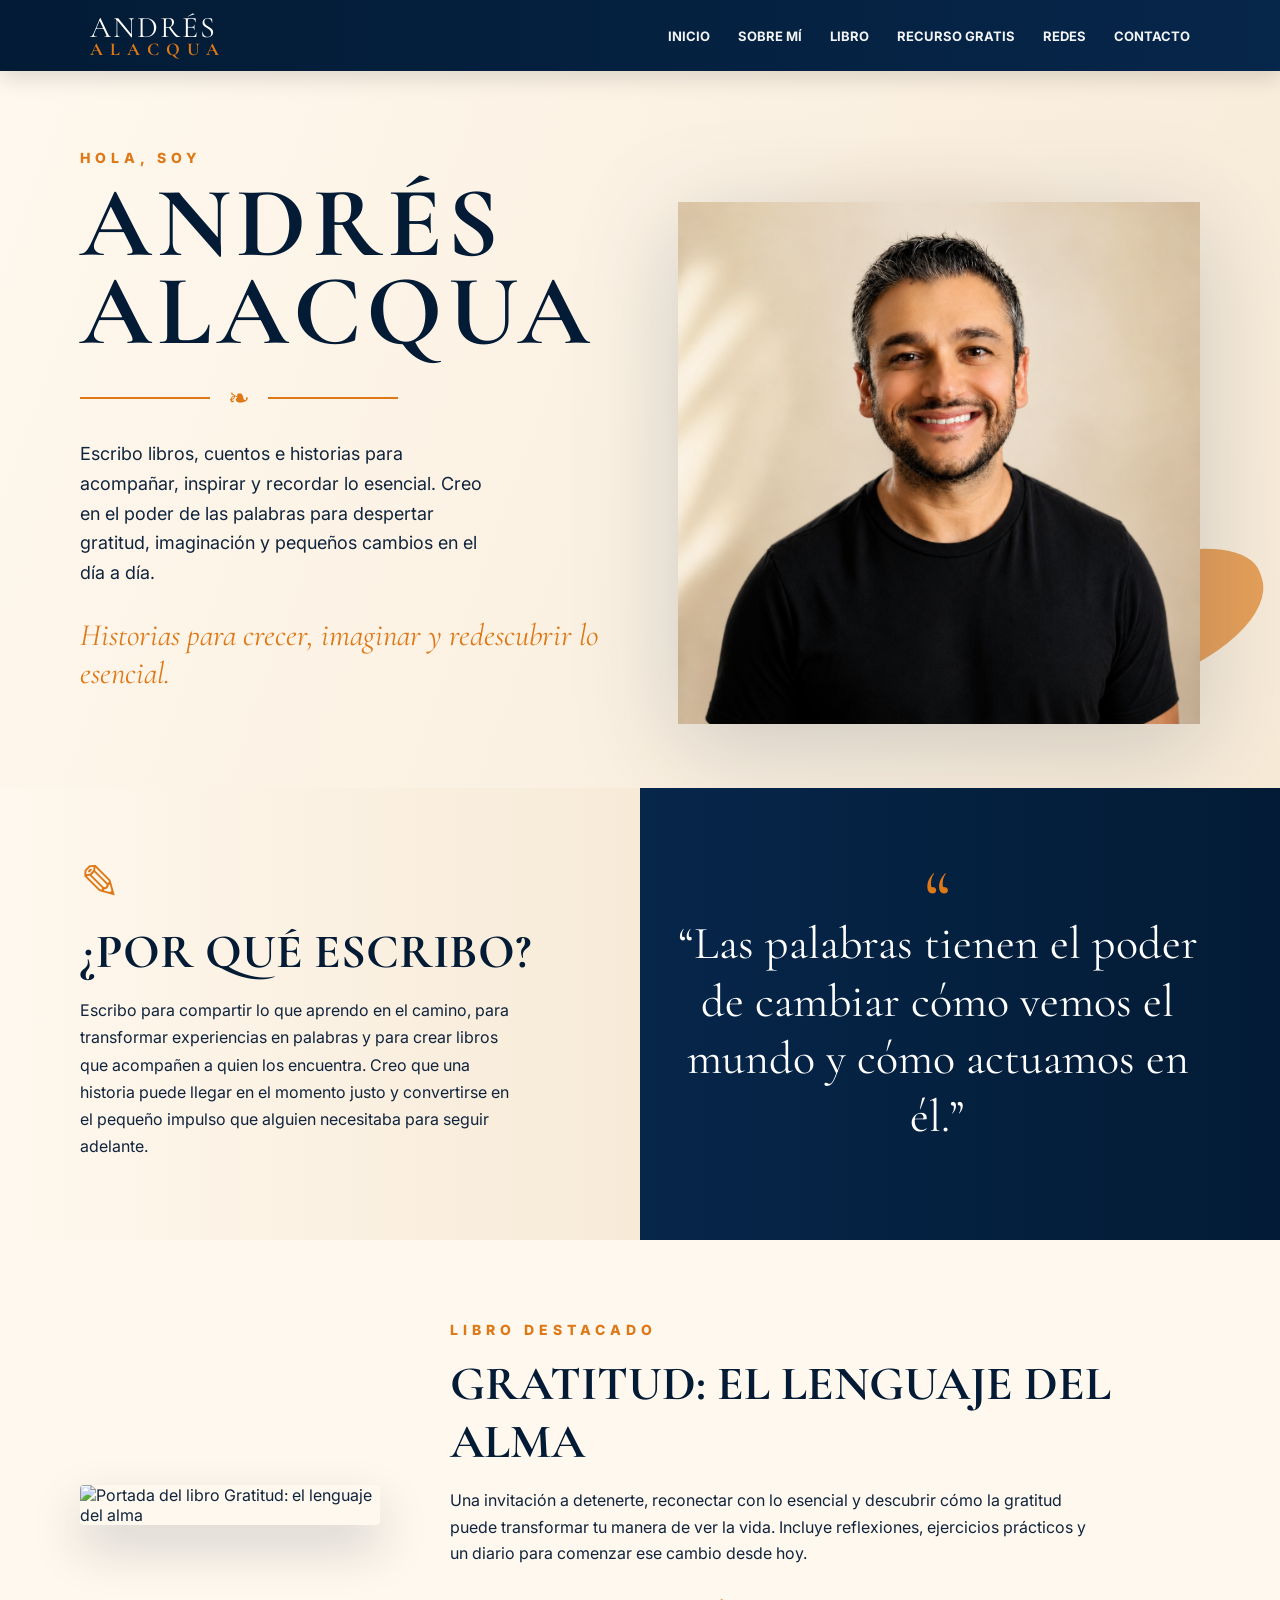
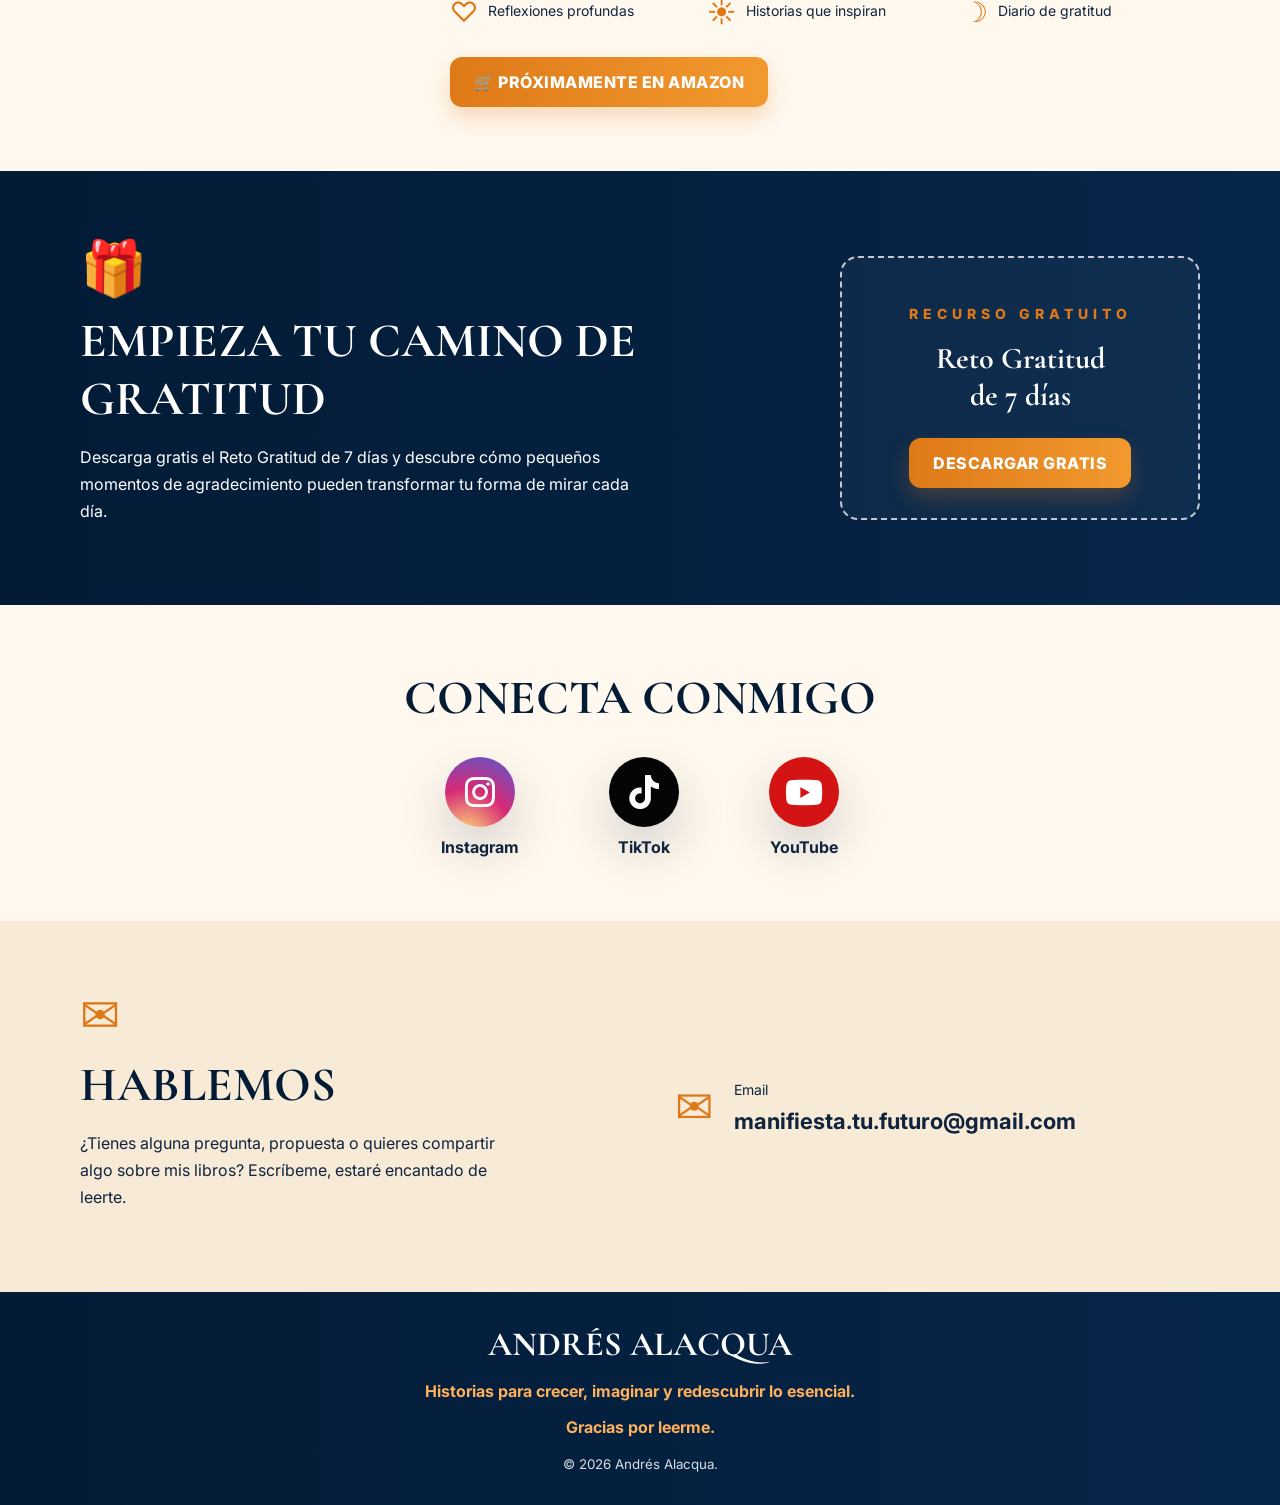
==== index.html @ 30a5c577 "Update index.html" ====
<!DOCTYPE html>
<html lang="es">
<head>
  <meta charset="UTF-8" />
  <meta name="viewport" content="width=device-width, initial-scale=1.0" />
  <title>Andrés Alacqua | Autor</title>
  <link rel="preconnect" href="https://fonts.googleapis.com">
  <link rel="preconnect" href="https://fonts.gstatic.com" crossorigin>
  <link href="https://fonts.googleapis.com/css2?family=Cormorant+Garamond:wght@500;600;700&family=Inter:wght@400;500;600;700&family=Playfair+Display:wght@600;700&display=swap" rel="stylesheet">
  <link rel="stylesheet" href="style.css" />
  <link rel="stylesheet" href="https://cdnjs.cloudflare.com/ajax/libs/font-awesome/6.5.2/css/all.min.css">
</head>
<body>
  <header class="site-header">
    <a class="logo" href="#inicio">
      <span>ANDRÉS</span>
      <strong>ALACQUA</strong>
    </a>
    <nav class="nav">
      <a href="#inicio">Inicio</a>
      <a href="#escribo">Sobre mí</a>
      <a href="#libro">Libro</a>
      <a href="#gratis">Recurso gratis</a>
      <a href="#redes">Redes</a>
      <a href="#contacto">Contacto</a>
    </nav>
  </header>

  <main>
    <section id="inicio" class="hero section">
      <div class="container hero-grid">
        <div class="hero-copy">
          <p class="eyebrow">Hola, soy</p>
          <h1>Andrés<br>Alacqua</h1>
          <div class="divider"><span></span>❧<span></span></div>
          <p class="bio">Escribo libros, cuentos e historias para acompañar, inspirar y recordar lo esencial. Creo en el poder de las palabras para despertar gratitud, imaginación y pequeños cambios en el día a día.</p>
          <p class="signature">Historias para crecer, imaginar y redescubrir lo esencial.</p>
        </div>
        <div class="hero-image">
          <img src="assets/andres-foto.png" alt="Retrato de Andrés Alacqua">
        </div>
      </div>
    </section>

    <section id="escribo" class="why section">
      <div class="container why-grid">
        <div class="section-title">
          <span class="icon">✎</span>
          <h2>¿Por qué escribo?</h2>
          <p>Escribo para compartir lo que aprendo en el camino, para transformar experiencias en palabras y para crear libros que acompañen a quien los encuentra. Creo que una historia puede llegar en el momento justo y convertirse en el pequeño impulso que alguien necesitaba para seguir adelante.</p>
        </div>
        <blockquote>
          “Las palabras tienen el poder de cambiar cómo vemos el mundo y cómo actuamos en él.”
        </blockquote>
      </div>
    </section>

    <section id="libro" class="book section">
      <div class="container book-grid">
        <div class="book-cover">
          <img src="assets/gratitud-portada.png" alt="Portada del libro Gratitud: el lenguaje del alma">
        </div>
        <div class="book-copy">
          <p class="eyebrow">LIBRO DESTACADO</p>
          <h2>Gratitud: el lenguaje del alma</h2>
          <p>Una invitación a detenerte, reconectar con lo esencial y descubrir cómo la gratitud puede transformar tu manera de ver la vida. Incluye reflexiones, ejercicios prácticos y un diario para comenzar ese cambio desde hoy.</p>
          <div class="features">
            <div>♡ <span>Reflexiones profundas</span></div>
            <div>☀ <span>Historias que inspiran</span></div>
            <div>☽ <span>Diario de gratitud</span></div>
          </div>
          <a class="button" href="#" aria-label="Próximamente en Amazon">🛒 Próximamente en Amazon</a>
        </div>
      </div>
    </section>

    <section id="gratis" class="freebie section">
      <div class="container freebie-grid">
        <div>
          <span class="gift">🎁</span>
          <h2>Empieza tu camino de gratitud</h2>
          <p>Descarga gratis el Reto Gratitud de 7 días y descubre cómo pequeños momentos de agradecimiento pueden transformar tu forma de mirar cada día.</p>
        </div>
        <div class="download-card">
          <p class="eyebrow">RECURSO GRATUITO</p>
          <h3>Reto Gratitud<br>de 7 días</h3>
          <a class="button light" href="https://preview.mailerlite.io/forms/2457969/190987701793588960/share" target="_blank" rel="noopener noreferrer">Descargar gratis</a>
        </div>
      </div>
    </section>

    <section id="redes" class="social section">
      <div class="container">
        <h2>Conecta conmigo</h2>
        <div class="social-links">
          <a href="https://www.instagram.com/andres.alacqua/" target="_blank" rel="noopener noreferrer">
            <span class="social-icon instagram"><i class="fa-brands fa-instagram"></i></span>
            Instagram
          </a>
          <a href="https://www.tiktok.com/@andresalacqua?is_from_webapp=1&sender_device=pc" target="_blank" rel="noopener noreferrer">
            <span class="social-icon tiktok"><i class="fa-brands fa-tiktok"></i></span>
            TikTok
          </a>
          <a href="https://www.youtube.com/@andres.alacqua" target="_blank" rel="noopener noreferrer">
            <span class="social-icon youtube"><i class="fa-brands fa-youtube"></i></span>
            YouTube
          </a>
        </div>
      </div>
    </section>

    <section id="contacto" class="contact section">
      <div class="container contact-grid">
        <div>
          <span class="icon">✉</span>
          <h2>Hablemos</h2>
          <p>¿Tienes alguna pregunta, propuesta o quieres compartir algo sobre mis libros? Escríbeme, estaré encantado de leerte.</p>
        </div>
        <div class="email-box">
          <span>✉</span>
          <div>
            <p>Email</p>
            <a href="mailto:manifiesta.tu.futuro@gmail.com">manifiesta.tu.futuro@gmail.com</a>
          </div>
        </div>
      </div>
    </section>
  </main>

  <footer class="footer">
    <h2>Andrés Alacqua</h2>
    <p>Historias para crecer, imaginar y redescubrir lo esencial.</p>
    <p class="footer-thanks">
  Gracias por leerme.<br>
</p>
    <small>© 2026 Andrés Alacqua.</small>
  </footer>
</body>
</html>
---- style.css ----
:root {
  --navy: #06264a;
  --navy-dark: #031b35;
  --cream: #f7ead7;
  --cream-soft: #fff8ee;
  --orange: #de7918;
  --orange-dark: #b95b09;
  --text: #10243d;
  --white: #ffffff;
  --shadow: 0 22px 50px rgba(3, 27, 53, 0.18);
}

* { box-sizing: border-box; }
html { scroll-behavior: smooth; }
body {
  margin: 0;
  font-family: 'Inter', sans-serif;
  color: var(--text);
  background: var(--cream-soft);
}
img { max-width: 100%; display: block; }
a { color: inherit; text-decoration: none; }

.container {
  width: min(1120px, calc(100% - 40px));
  margin: 0 auto;
}
.section { padding: 64px 0; }

.site-header {
  position: sticky;
  top: 0;
  z-index: 20;
  display: flex;
  align-items: center;
  justify-content: space-between;
  padding: 14px min(7vw, 90px);
  background: linear-gradient(90deg, var(--navy-dark), var(--navy));
  color: var(--white);
  box-shadow: 0 8px 20px rgba(0,0,0,.12);
}
.logo { font-family: 'Cormorant Garamond', serif; line-height: .9; letter-spacing: 2px; }
.logo span { display:block; font-size: 30px; }
.logo strong { display:block; color: var(--orange); font-size: 18px; letter-spacing: 7px; }
.nav { display:flex; gap: 28px; font-size: 13px; font-weight: 700; text-transform: uppercase; }
.nav a { opacity: .95; }
.nav a:hover { color: #ffd39d; }

.hero {
  overflow: hidden;
  background:
    radial-gradient(circle at 72% 45%, rgba(222,121,24,.18), transparent 26%),
    linear-gradient(110deg, var(--cream-soft) 0%, var(--cream) 100%);
}
.hero-grid {
  display: grid;
  grid-template-columns: 1fr .95fr;
  align-items: center;
  min-height: 560px;
  gap: 48px;
}
.eyebrow {
  color: var(--orange);
  text-transform: uppercase;
  letter-spacing: 5px;
  font-weight: 800;
  font-size: 14px;
}
h1, h2, h3 { font-family: 'Cormorant Garamond', serif; margin: 0; }
h1 {
  font-size: clamp(58px, 8vw, 100px);
  line-height: .88;
  text-transform: uppercase;
  color: var(--navy-dark);
  letter-spacing: 5px;
}
.divider { display:flex; align-items:center; gap:18px; color:var(--orange); margin: 26px 0; font-size: 26px; }
.divider span { width: 130px; height: 2px; background: var(--orange); }
.bio { max-width: 410px; line-height: 1.65; font-size: 18px; }
.signature {
  max-width: 520px;
  margin-top: 28px;
  font-family: 'Cormorant Garamond', serif;
  color: var(--orange);
  font-size: 31px;
  font-style: italic;
  line-height: 1.25;
}
.hero-image { position: relative; align-self: end; }
.hero-image::after {
  content:"";
  position:absolute;
  right:-70px;
  bottom:40px;
  width:260px;
  height:120px;
  background: var(--orange);
  opacity:.65;
  transform: rotate(-18deg);
  z-index:0;
  border-radius: 60% 40% 55% 35%;
}
.hero-image img { position:relative; z-index:1; max-height: 560px; object-fit: contain; filter: drop-shadow(var(--shadow)); }

.why {
  background: linear-gradient(90deg, var(--cream-soft) 0%, var(--cream) 50%, var(--navy) 50%, var(--navy-dark) 100%);
}
.why-grid { display:grid; grid-template-columns: 1fr 1fr; gap:70px; align-items:center; }
.icon { color: var(--orange); font-size: 48px; display:block; margin-bottom: 12px; }
h2 { font-size: clamp(34px, 4vw, 48px); text-transform: uppercase; color: var(--navy-dark); }
.section-title p { max-width: 440px; line-height:1.7; }
blockquote {
  margin: 0;
  color: var(--white);
  font-family: 'Cormorant Garamond', serif;
  font-size: clamp(30px, 4vw, 46px);
  line-height: 1.25;
  text-align: center;
}
blockquote::before { content: "“"; color: var(--orange); font-size: 80px; display:block; line-height:.4; }

.book { background: var(--cream-soft); }
.book-grid { display:grid; grid-template-columns: 300px 1fr; gap:70px; align-items:center; }
.book-cover img { border-radius: 4px; box-shadow: var(--shadow); }
.book-copy h2 { margin-bottom: 16px; }
.book-copy p { max-width: 650px; line-height:1.65; }
.features { display:grid; grid-template-columns: repeat(3, 1fr); gap:20px; margin: 28px 0; }
.features div { display:flex; gap:10px; align-items:center; color: var(--orange); font-size: 28px; }
.features span { color: var(--text); font-size: 14px; line-height:1.3; }
.button {
  display:inline-flex;
  align-items:center;
  justify-content:center;
  min-width: 260px;
  padding: 15px 24px;
  border-radius: 12px;
  background: linear-gradient(90deg, var(--orange), #f2992e);
  color: var(--white);
  font-weight: 800;
  text-transform: uppercase;
  letter-spacing: .5px;
  box-shadow: 0 10px 20px rgba(222,121,24,.25);
}
.button:hover { transform: translateY(-2px); }

.freebie {
  background: linear-gradient(90deg, var(--navy-dark), var(--navy));
  color: var(--white);
}
.freebie-grid { display:grid; grid-template-columns: 1fr 360px; gap:60px; align-items:center; }
.freebie h2 { color: var(--white); }
.freebie p { max-width: 560px; line-height:1.7; }
.gift { font-size: 54px; display:block; margin-bottom:12px; }
.download-card {
  border: 2px dashed rgba(255,255,255,.75);
  border-radius: 18px;
  padding: 30px;
  text-align: center;
  background: rgba(255,255,255,.04);
}
.download-card h3 { font-size: 30px; margin-bottom: 24px; color: var(--white); }
.button.light { min-width: 220px; }

.social { text-align:center; background: var(--cream-soft); }
.social h2 { margin-bottom: 30px; }
.social-links { display:flex; justify-content:center; gap:90px; flex-wrap:wrap; }
.social-links a { font-weight: 700; }
.social-icon {
  width:70px; height:70px; border-radius:50%; display:flex; align-items:center; justify-content:center;
  margin: 0 auto 10px; color: white; font-size: 32px; box-shadow: var(--shadow);
}
.instagram { background: radial-gradient(circle at 30% 110%, #feda75, #d62976, #4f5bd5); }
.tiktok { background: #050505; }
.youtube { background: #d41414; }

.contact { background: var(--cream); }
.contact-grid { display:grid; grid-template-columns: 1fr 1fr; gap:70px; align-items:center; }
.contact p { max-width: 450px; line-height:1.7; }
.email-box { display:flex; gap:20px; align-items:center; font-size:18px; }
.email-box span { color:var(--orange); font-size:46px; }
.email-box p { margin:0 0 6px; font-size:14px; }
.email-box a { font-size:22px; font-weight:700; }

.footer {
  padding: 32px 20px;
  text-align:center;
  background: linear-gradient(90deg, var(--navy-dark), var(--navy));
  color: var(--white);
}
.footer h2 { color: var(--white); font-size:34px; }
.footer p { color: #ffb05d; font-weight:700; }
.footer small { opacity:.85; }

@media (max-width: 850px) {
  .site-header { position: static; flex-direction: column; gap: 16px; }
  .nav { flex-wrap: wrap; justify-content: center; gap: 14px 20px; }
  .hero-grid, .why-grid, .book-grid, .freebie-grid, .contact-grid { grid-template-columns: 1fr; }
  .hero-grid { min-height: auto; padding-top: 24px; }
  .hero-image img { margin: 0 auto; max-height: 440px; }
  .why { background: linear-gradient(180deg, var(--cream-soft) 0%, var(--cream) 50%, var(--navy) 50%, var(--navy-dark) 100%); }
  blockquote { padding: 30px 0; }
  .book-cover { max-width: 260px; margin: 0 auto; }
  .features { grid-template-columns: 1fr; }
  .freebie-grid { gap: 30px; }
  .social-links { gap: 38px; }
}

@media (max-width: 520px) {
  .container { width: min(100% - 28px, 1120px); }
  .section { padding: 46px 0; }
  .divider span { width: 78px; }
  h1 { letter-spacing: 2px; }
  .signature { font-size: 26px; }
  .button { width: 100%; min-width: 0; }
}

.social-icon i { font-size: 34px; line-height: 1; }
@media (max-width: 768px) {
  .why {
    padding-bottom: 46px;
  }

  .why-content,
  .why .container {
    display: grid;
    gap: 36px;
  }

  .why-text {
    padding-bottom: 0;
  }

  .quote-card {
    position: static;
    margin-top: 0;
    padding: 70px 24px;
  }
}
@media (max-width: 768px) {
  .why {
    height: auto !important;
    min-height: auto !important;
    padding-bottom: 50px !important;
    overflow: visible !important;
  }

  .why .container,
  .why-content {
    display: flex !important;
    flex-direction: column !important;
    gap: 40px !important;
  }

  .why-text {
    width: 100% !important;
    padding-bottom: 0 !important;
  }

  .quote-card {
    position: relative !important;
    top: auto !important;
    left: auto !important;
    right: auto !important;
    transform: none !important;
    width: 100% !important;
    margin: 20px 0 0 0 !important;
    padding: 70px 24px !important;
  }
}
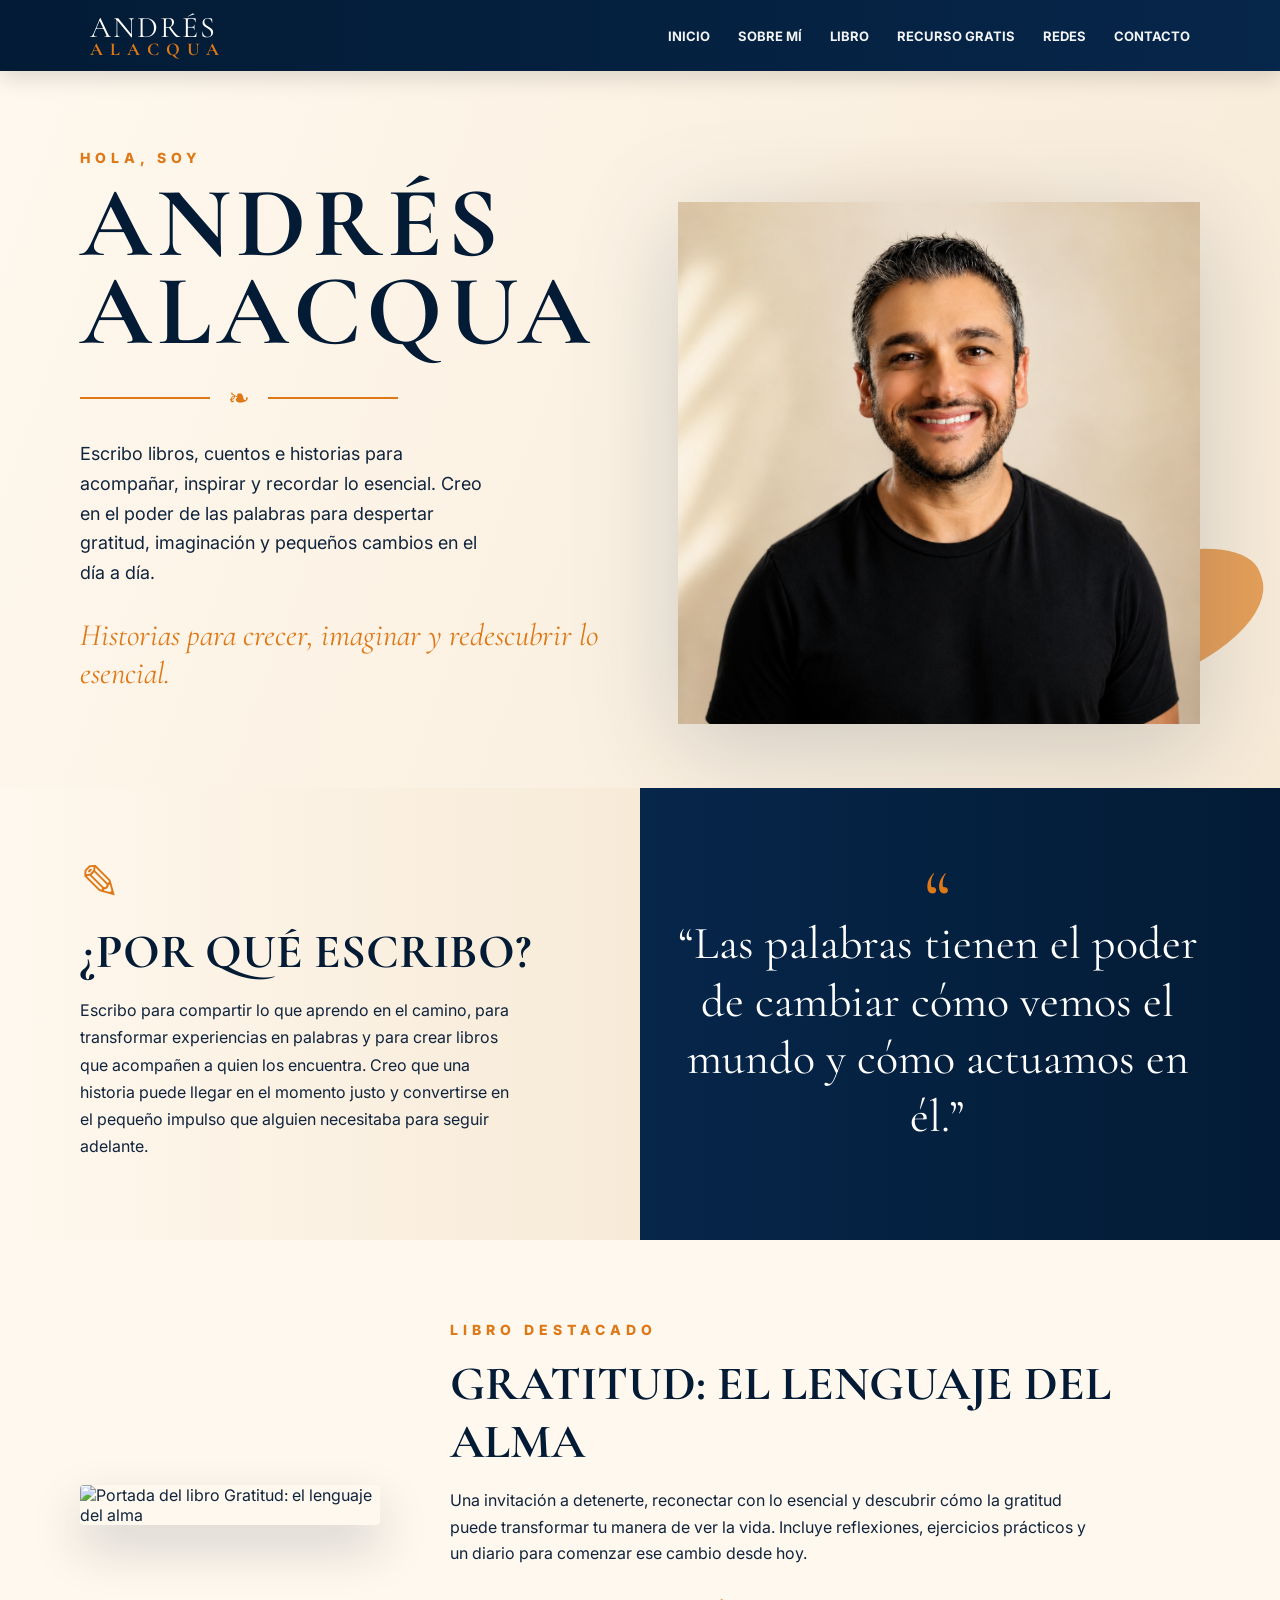
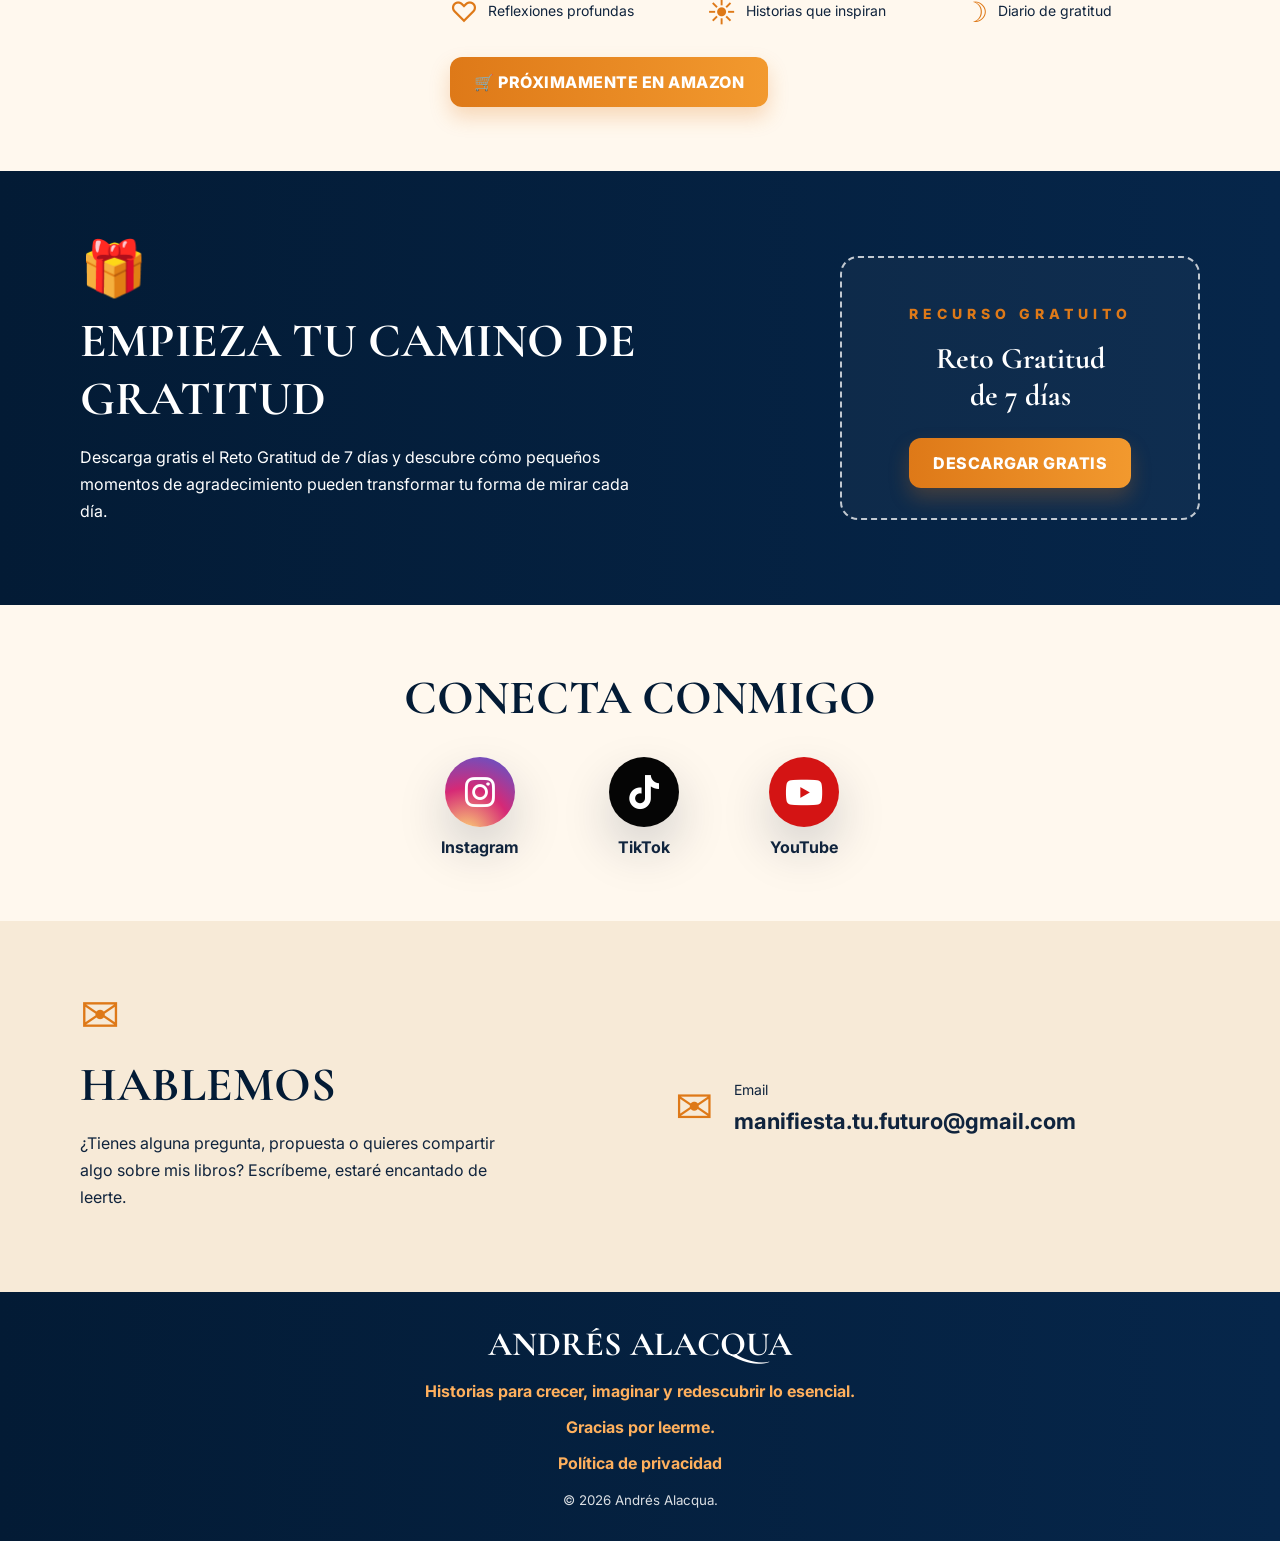
==== commit 40910bd9: "Update index.html" ====
--- a/index.html
+++ b/index.html
@@ -18,7 +18,7 @@
     </a>
     <nav class="nav">
       <a href="#inicio">Inicio</a>
-      <a href="#escribo">Sobre mí</a>
+      <a href="#sobre-mi">Sobre mí</a>
       <a href="#libro">Libro</a>
       <a href="#gratis">Recurso gratis</a>
       <a href="#redes">Redes</a>
@@ -37,12 +37,12 @@
           <p class="signature">Historias para crecer, imaginar y redescubrir lo esencial.</p>
         </div>
         <div class="hero-image">
-          <img src="assets/andres-foto.png" alt="Retrato de Andrés Alacqua">
+          <img src="assets/andres-foto.png" alt="Andrés Alacqua, escritor y autor de libros sobre gratitud, crecimiento personal e historias que inspiran">
         </div>
       </div>
     </section>
 
-    <section id="escribo" class="why section">
+    <section id="sobre-mi" class="why section">
       <div class="container why-grid">
         <div class="section-title">
           <span class="icon">✎</span>
@@ -133,6 +133,9 @@
     <p class="footer-thanks">
   Gracias por leerme.<br>
 </p>
+    <p class="footer-legal">
+  <a href="/privacidad.html">Política de privacidad</a>
+</p>
     <small>© 2026 Andrés Alacqua.</small>
   </footer>
 </body>
--- a/style.css
+++ b/style.css
@@ -195,9 +195,22 @@
   .site-header { position: static; flex-direction: column; gap: 16px; }
   .nav { flex-wrap: wrap; justify-content: center; gap: 14px 20px; }
   .hero-grid, .why-grid, .book-grid, .freebie-grid, .contact-grid { grid-template-columns: 1fr; }
+  .why-grid {
+        gap: 0px;
+    }
   .hero-grid { min-height: auto; padding-top: 24px; }
   .hero-image img { margin: 0 auto; max-height: 440px; }
-  .why { background: linear-gradient(180deg, var(--cream-soft) 0%, var(--cream) 50%, var(--navy) 50%, var(--navy-dark) 100%); }
+  .why {
+  background: var(--cream);
+}
+
+.why blockquote {
+  background: linear-gradient(180deg, var(--navy), var(--navy-dark));
+  margin: 40px calc(50% - 50vw) 0;
+  padding: 70px 24px;
+  width: 100vw;
+  box-sizing: border-box;
+}
   blockquote { padding: 30px 0; }
   .book-cover { max-width: 260px; margin: 0 auto; }
   .features { grid-template-columns: 1fr; }
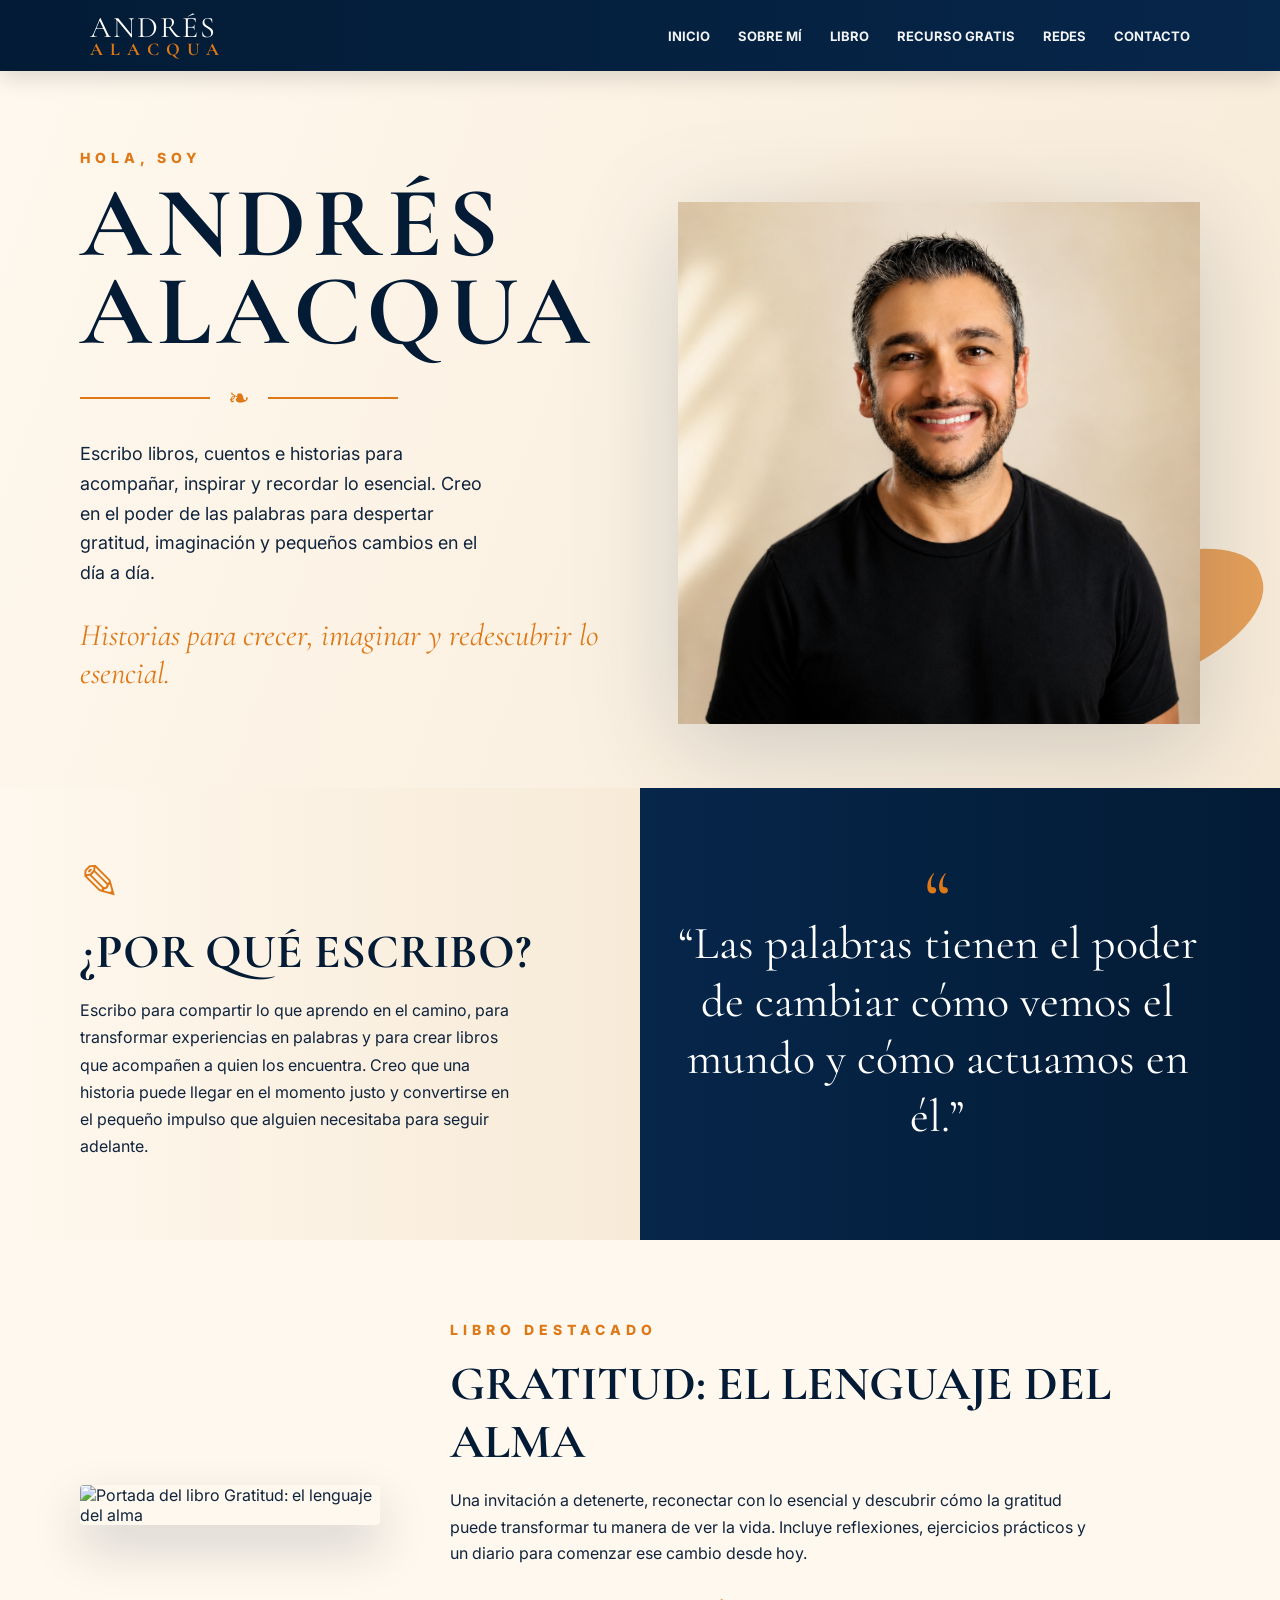
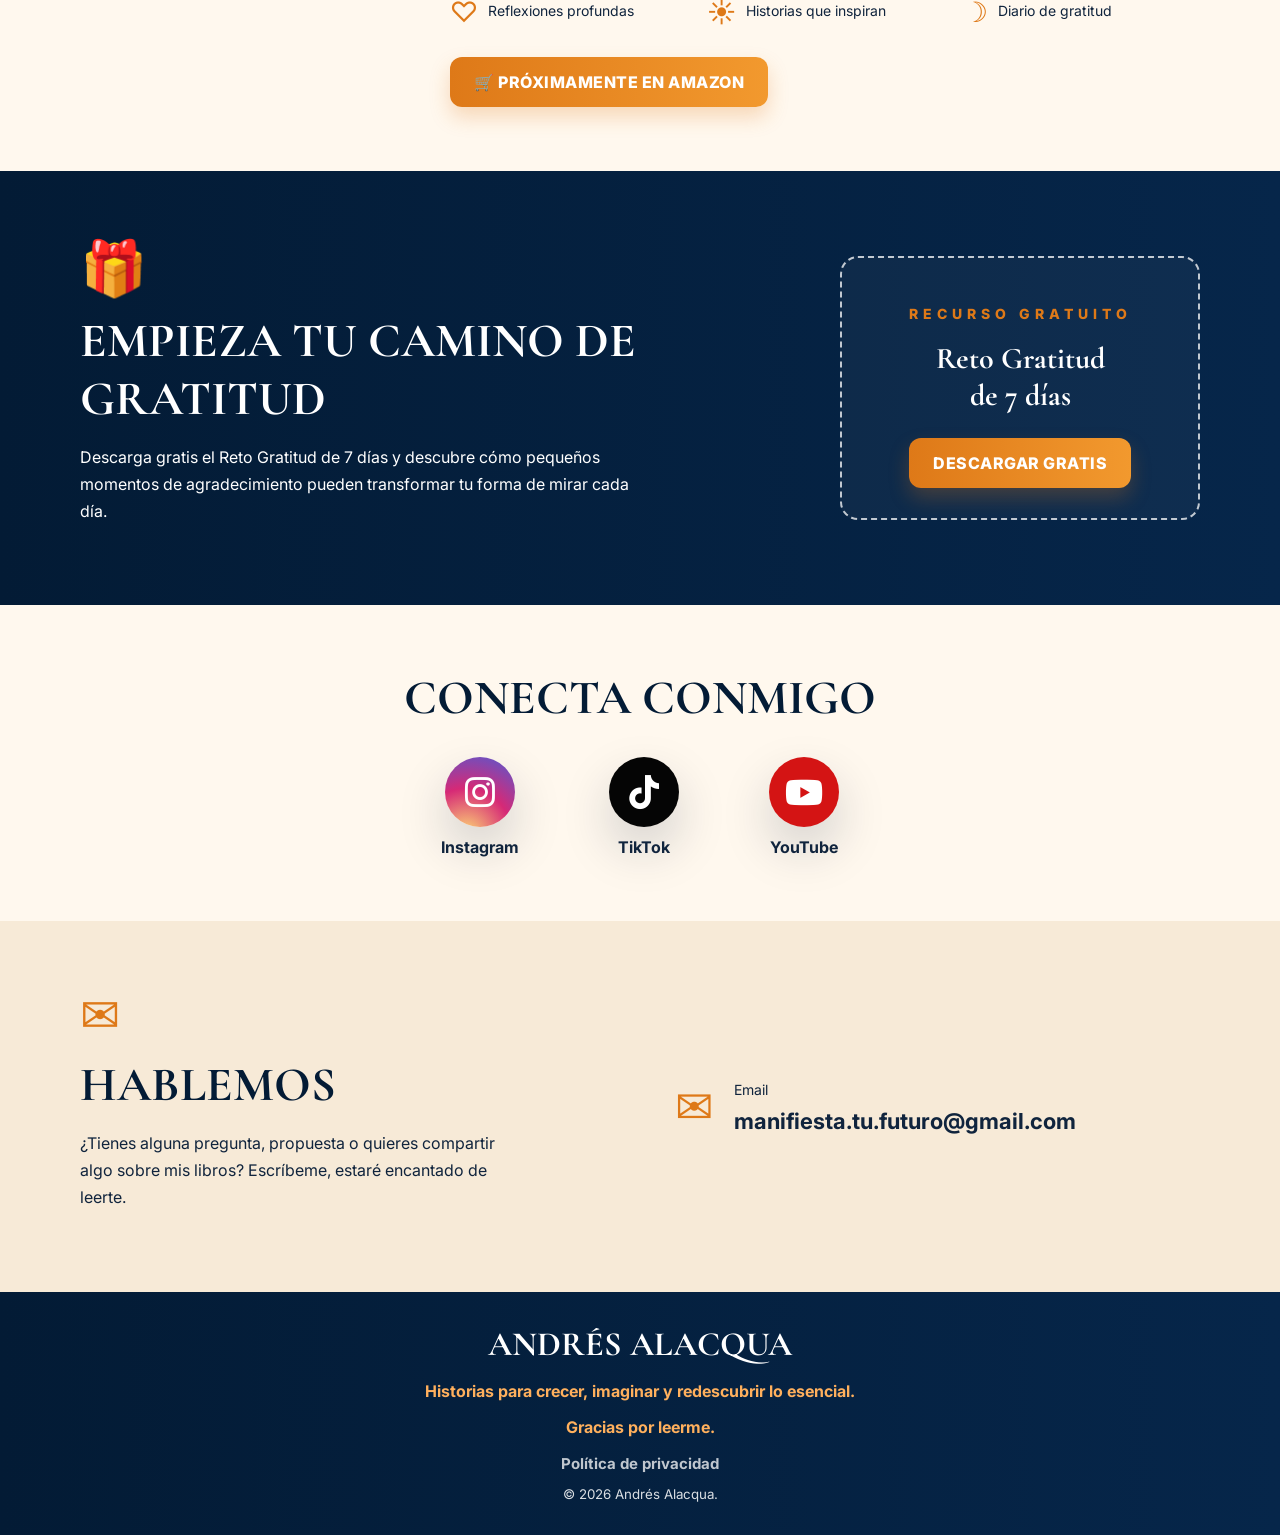
==== commit 562156ff: "Update index.html" ====
--- a/index.html
+++ b/index.html
@@ -8,6 +8,12 @@
   <link rel="preconnect" href="https://fonts.gstatic.com" crossorigin>
   <link href="https://fonts.googleapis.com/css2?family=Cormorant+Garamond:wght@500;600;700&family=Inter:wght@400;500;600;700&family=Playfair+Display:wght@600;700&display=swap" rel="stylesheet">
   <link rel="stylesheet" href="style.css" />
+  <link rel="icon" type="image/png" href="/favicon-96x96.png" sizes="96x96" />
+<link rel="icon" type="image/svg+xml" href="/favicon.svg" />
+<link rel="shortcut icon" href="/favicon.ico" />
+<link rel="apple-touch-icon" sizes="180x180" href="/apple-touch-icon.png" />
+<meta name="apple-mobile-web-app-title" content="Andrés Alacqua" />
+<link rel="manifest" href="/site.webmanifest" />
   <link rel="stylesheet" href="https://cdnjs.cloudflare.com/ajax/libs/font-awesome/6.5.2/css/all.min.css">
 </head>
 <body>
--- a/style.css
+++ b/style.css
@@ -190,7 +190,20 @@
 .footer h2 { color: var(--white); font-size:34px; }
 .footer p { color: #ffb05d; font-weight:700; }
 .footer small { opacity:.85; }
-
+.footer-legal {
+    margin: 14px 0 10px;
+}
+
+.footer-legal a {
+    color: rgba(255,255,255,.75);
+    text-decoration: none;
+    font-size: 15px;
+    transition: .3s;
+}
+
+.footer-legal a:hover {
+    color: #ffb05d;
+}
 @media (max-width: 850px) {
   .site-header { position: static; flex-direction: column; gap: 16px; }
   .nav { flex-wrap: wrap; justify-content: center; gap: 14px 20px; }
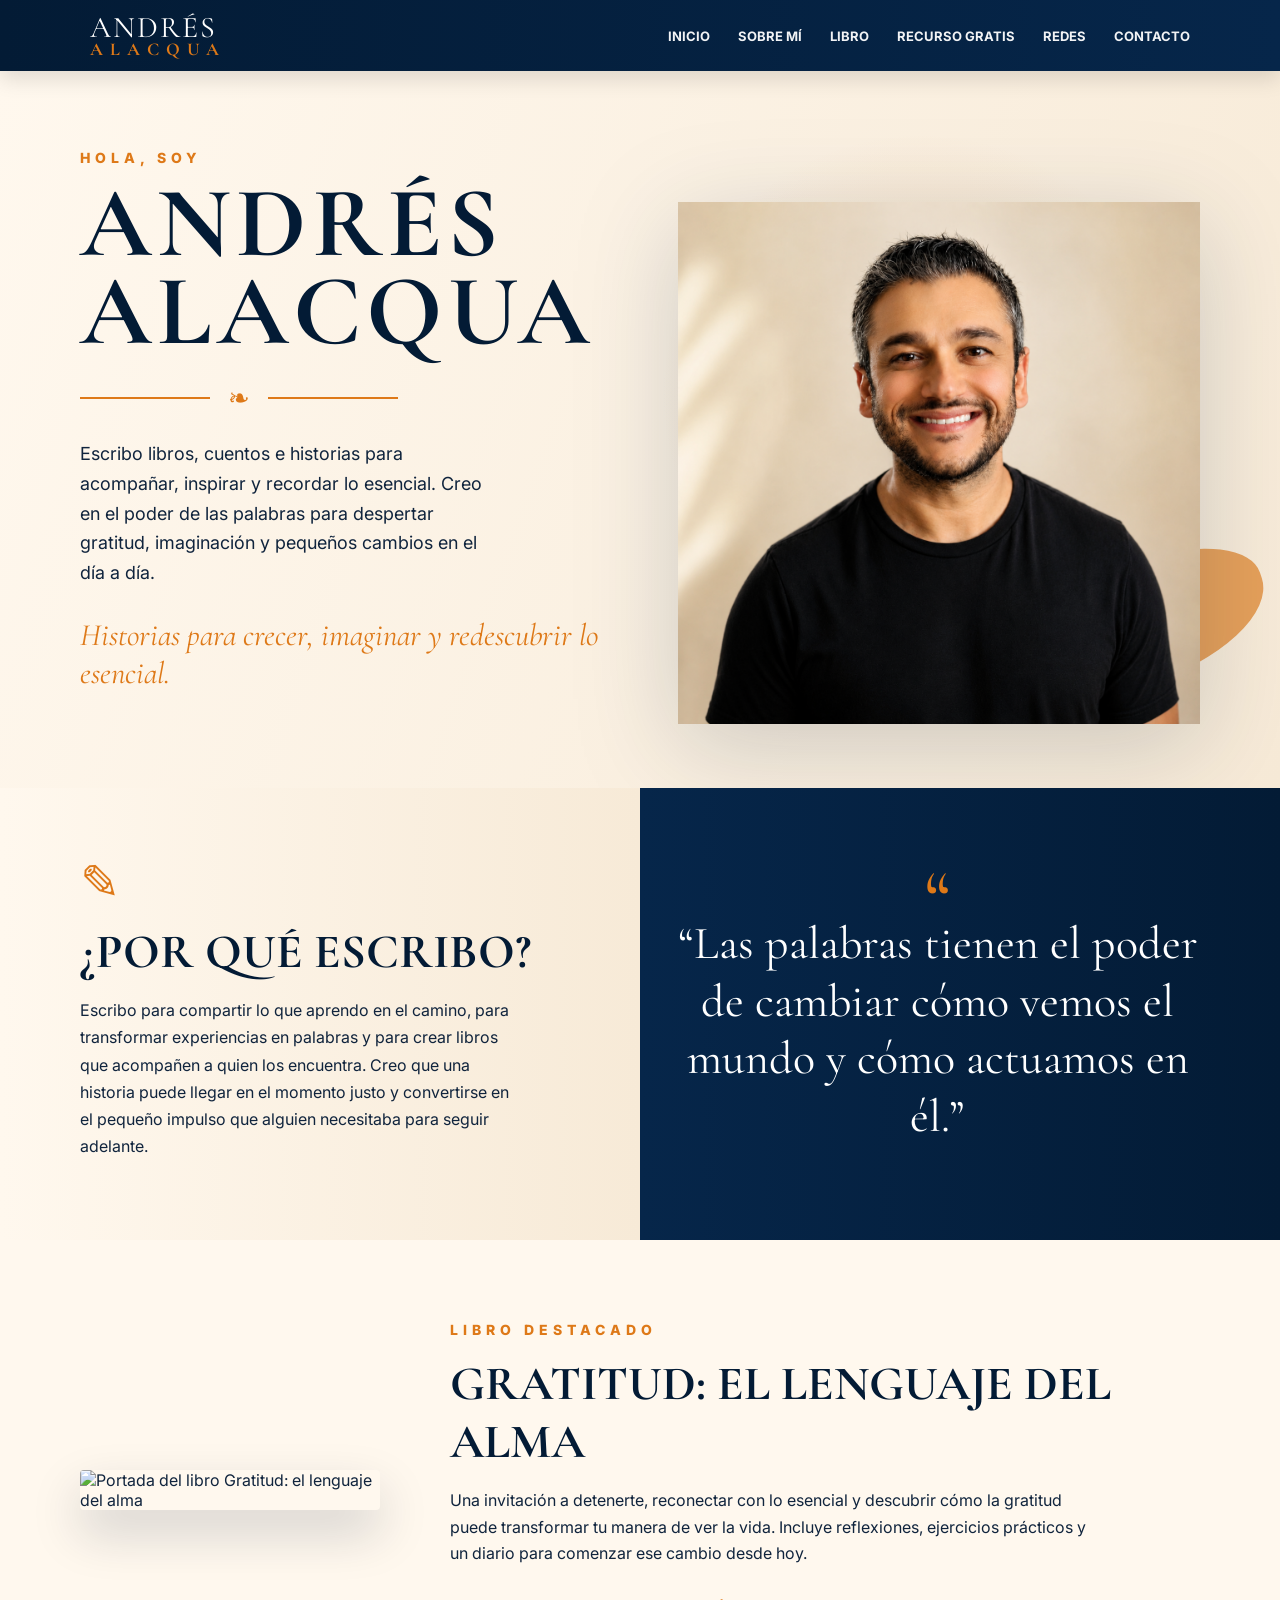
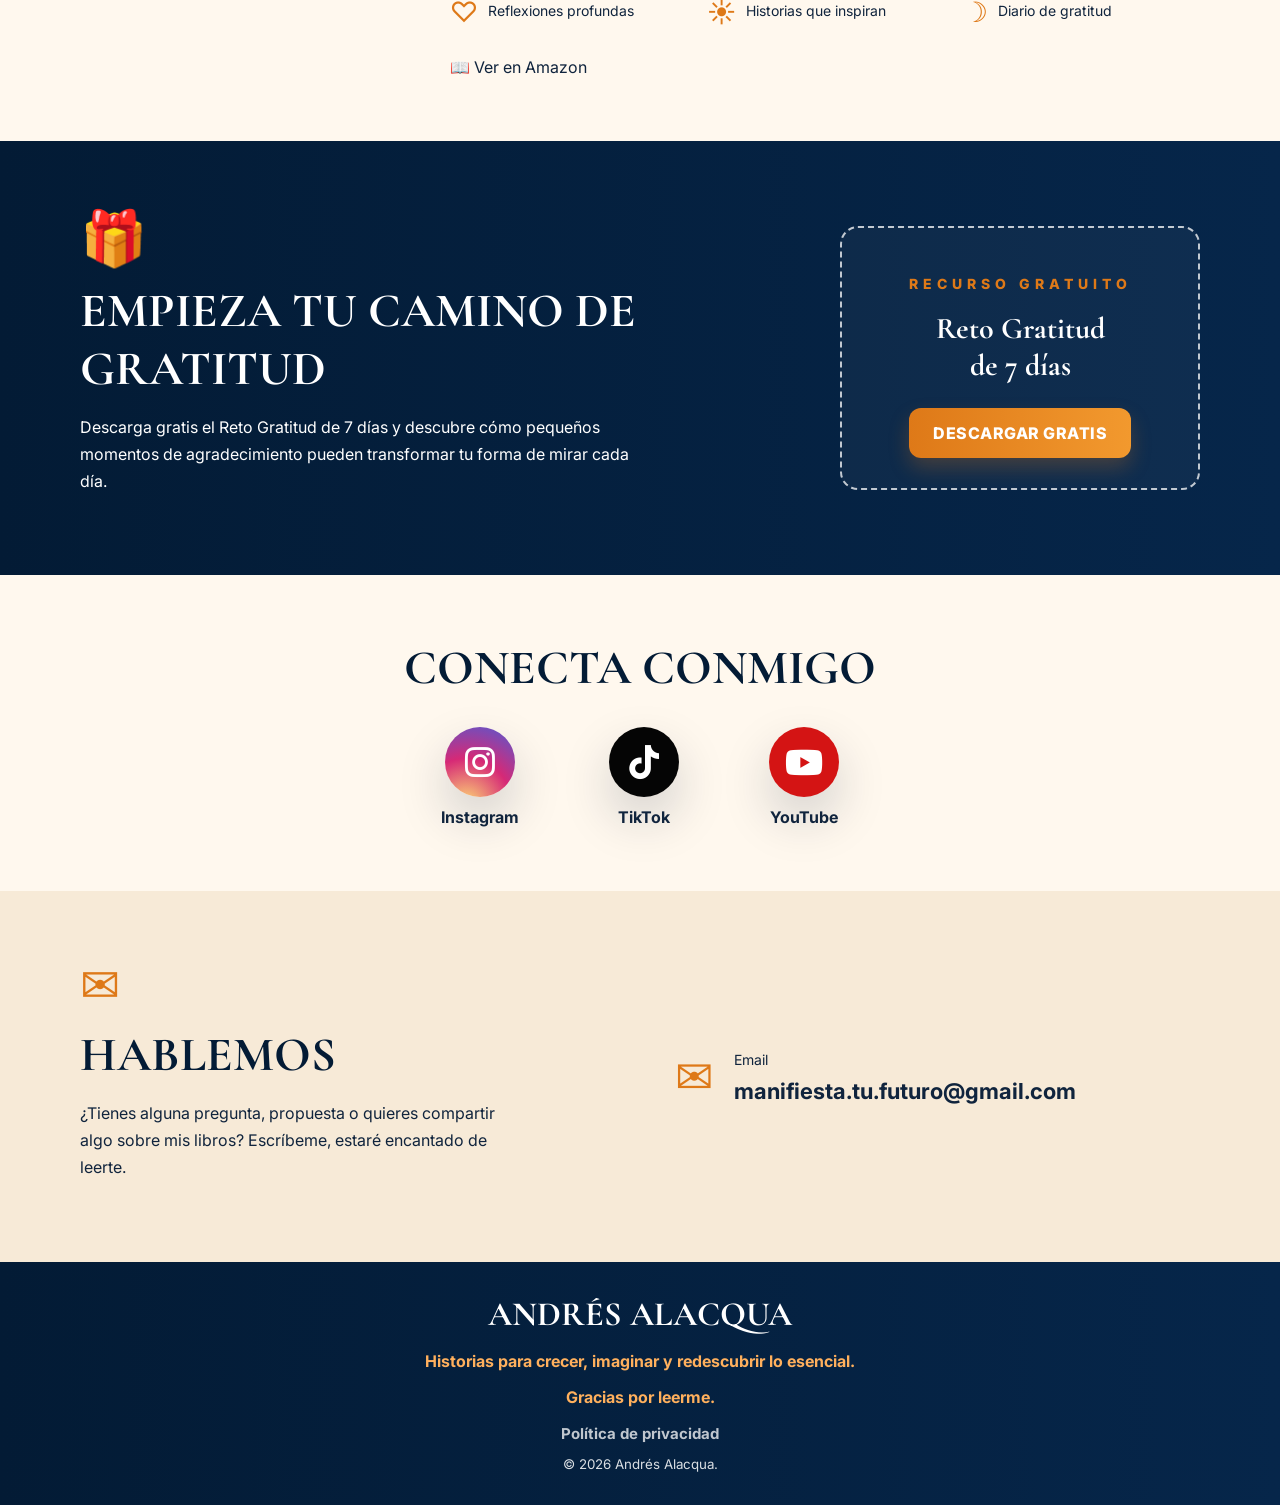
==== commit 4f4a47d9: "Update index.html" ====
--- a/index.html
+++ b/index.html
@@ -75,7 +75,12 @@
             <div>☀ <span>Historias que inspiran</span></div>
             <div>☽ <span>Diario de gratitud</span></div>
           </div>
-          <a class="button" href="#" aria-label="Próximamente en Amazon">🛒 Próximamente en Amazon</a>
+          <a href="https://www.amazon.com/-/es/dp/B0H88F6616"
+   class="btn btn-primary"
+   target="_blank"
+   rel="noopener noreferrer">
+   📖 Ver en Amazon
+</a>
         </div>
       </div>
     </section>
@@ -146,3 +151,4 @@
   </footer>
 </body>
 </html>
+ 
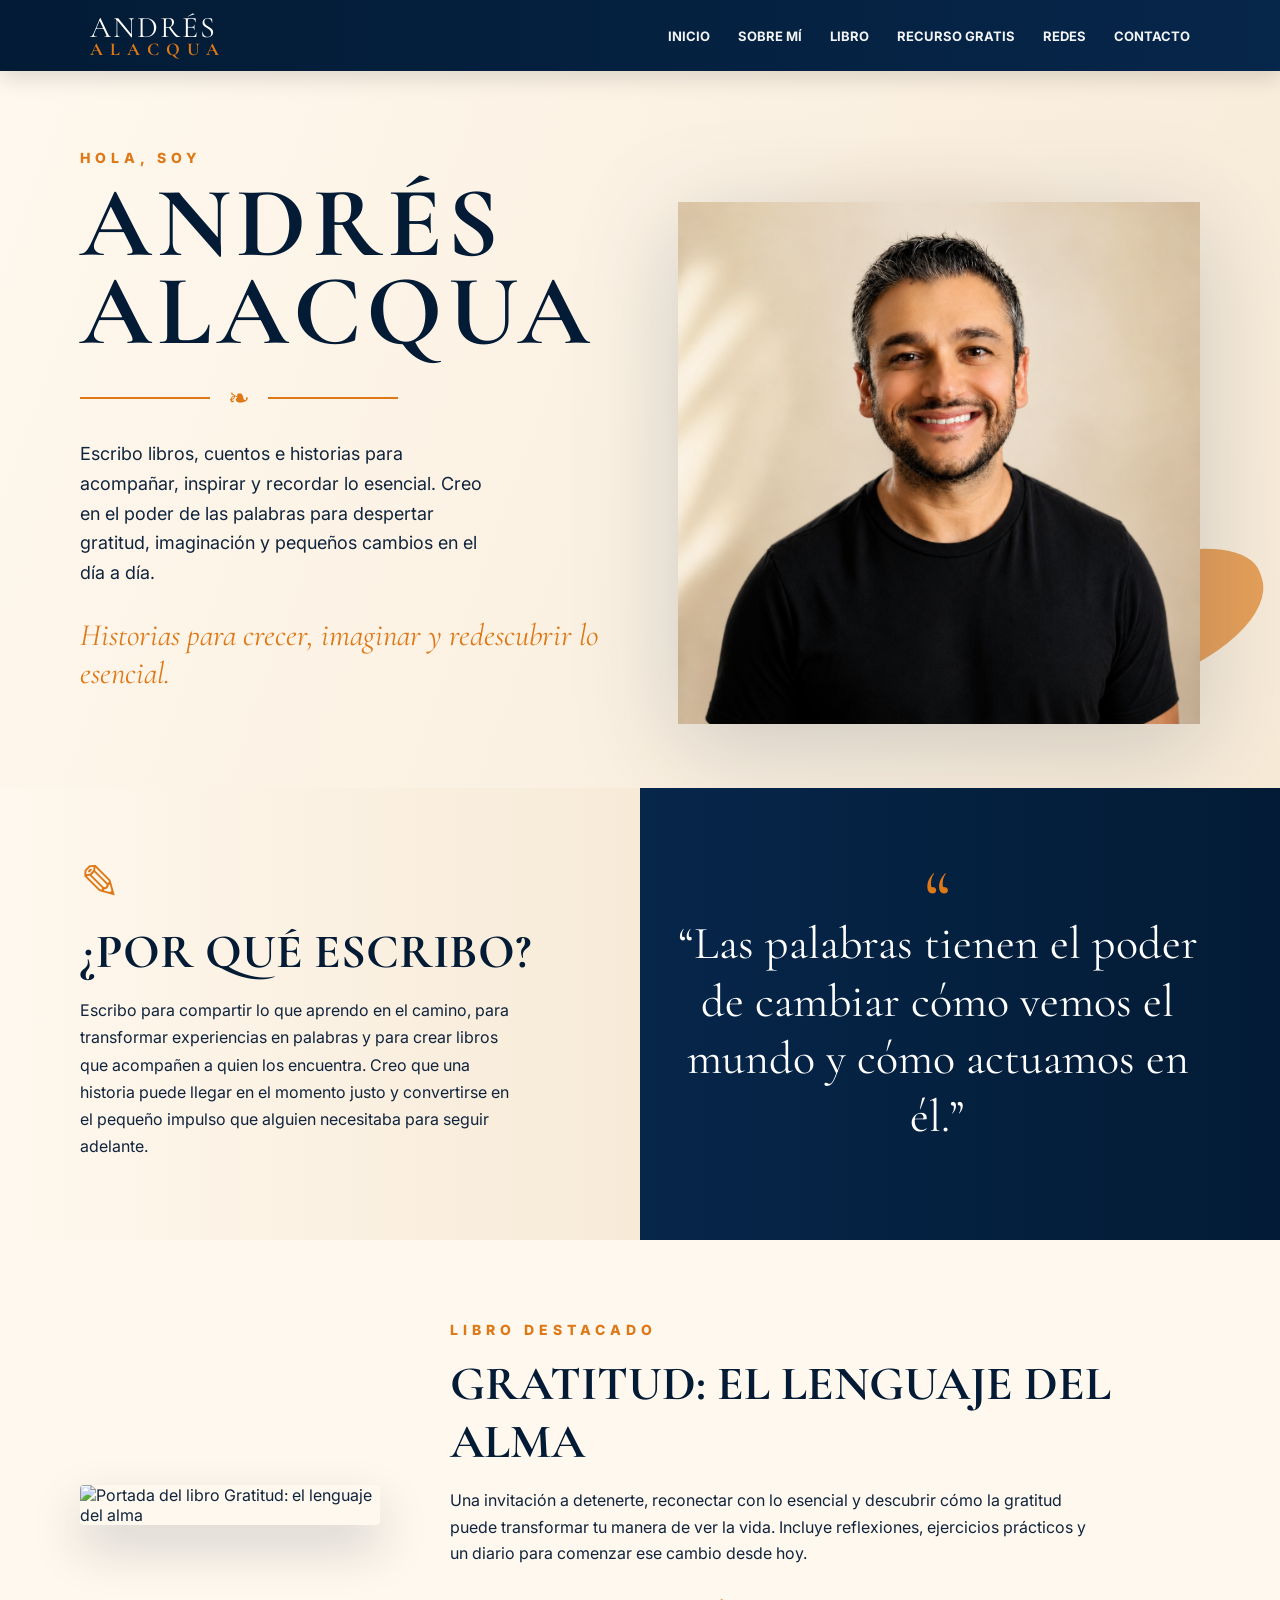
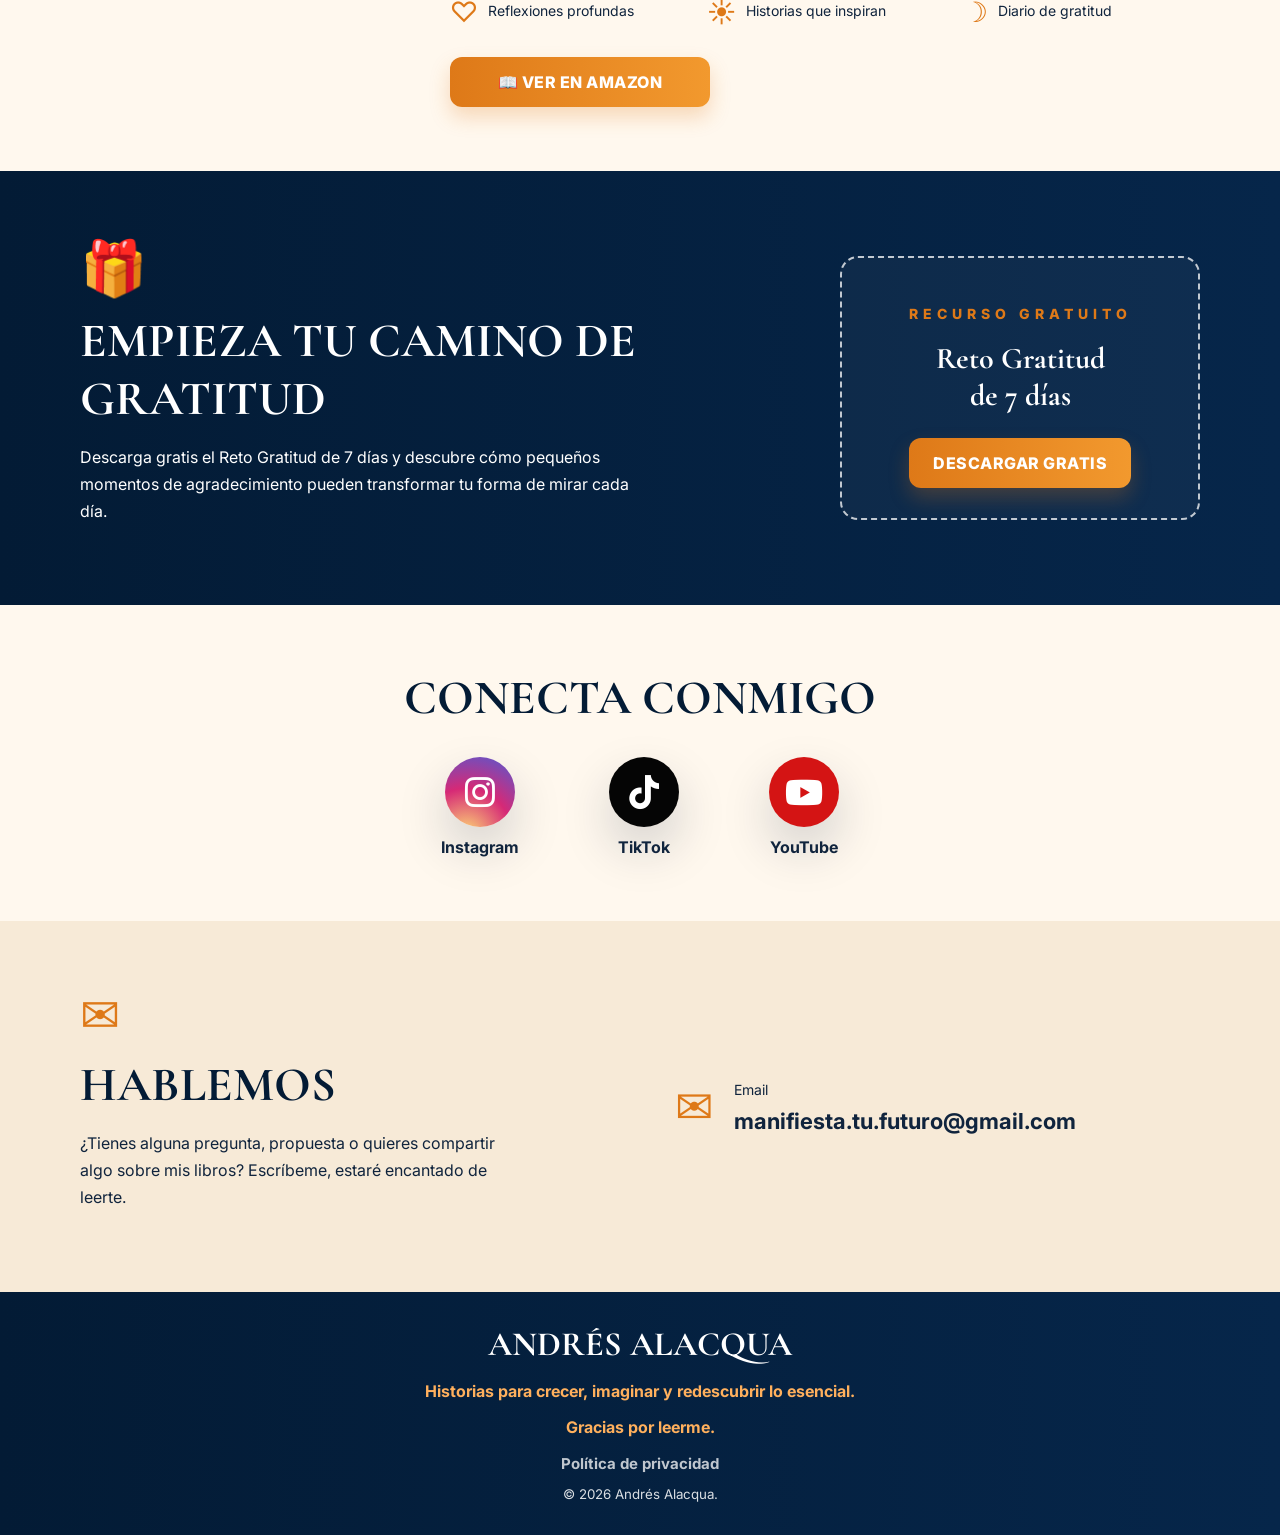
==== commit 2a067b8c: "Update index.html" ====
--- a/index.html
+++ b/index.html
@@ -75,7 +75,7 @@
             <div>☀ <span>Historias que inspiran</span></div>
             <div>☽ <span>Diario de gratitud</span></div>
           </div>
-          <a href="https://www.amazon.com/-/es/dp/B0H88F6616"
+          <a class="button" href="https://www.amazon.com/-/es/dp/B0H88F6616"
    class="btn btn-primary"
    target="_blank"
    rel="noopener noreferrer">
